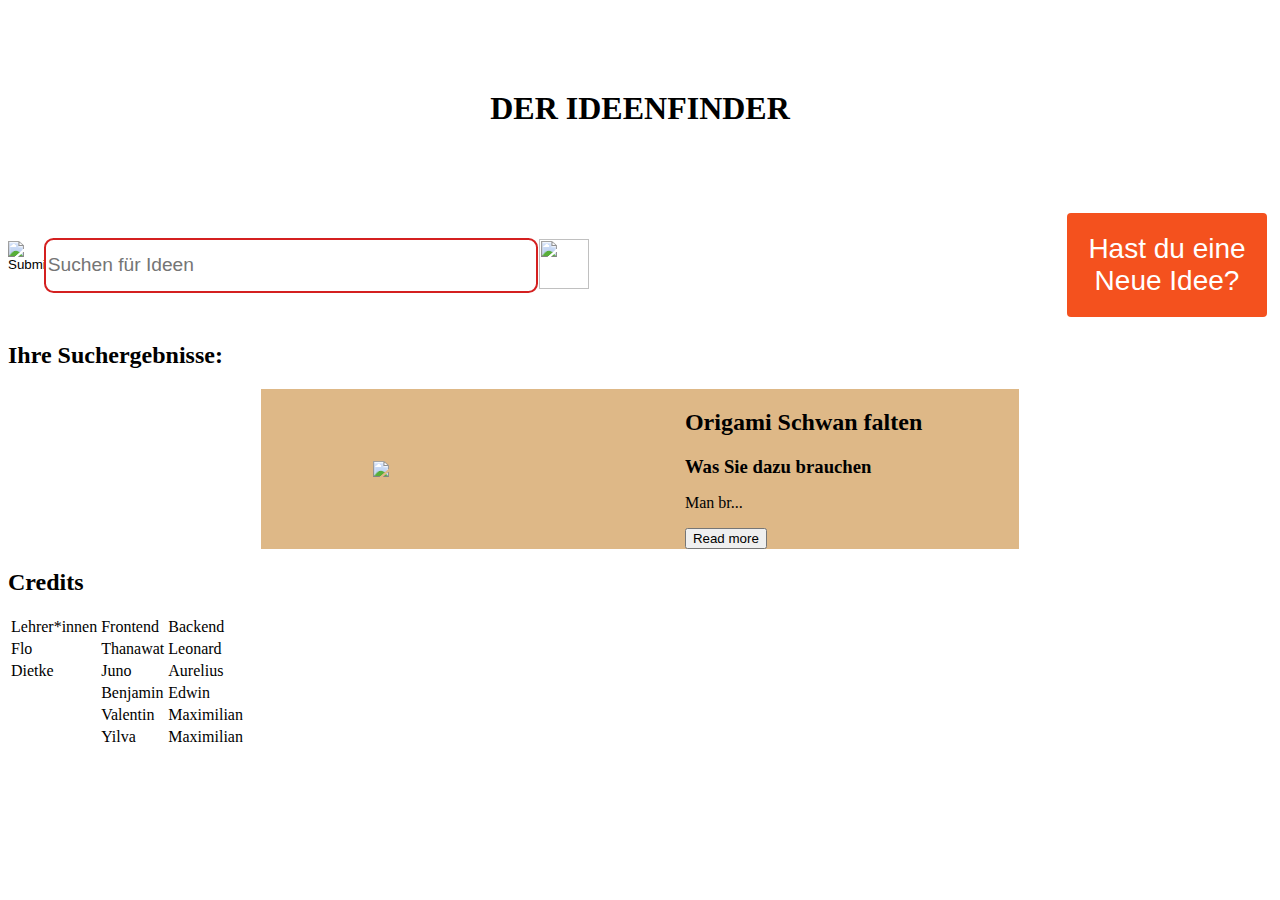
==== backend/src/main/resources/html/index.html @ b5ffecce "initial commit" ====
<!DOCTYPE html>
<html lang="de">
<head>
    <meta charset="UTF-8"/>
    <meta name="viewport" content="width=device-width, initial-scale=1.0"/>
    <meta http-equiv="X-UA-Compatible" content="ie=edge"/>
    <link rel="stylesheet" href="css/index.css"/>
    <title>DER IDEENFINDER</title>
</head>
<body>
<div class="vorne"><h1>DER IDEENFINDER</h1></div>
<div class="SucheIdee">
    <!--------------------------Suchleiste------------------------->

    <div class="Suchleiste">
        <form class="container" onsubmit="loadTableData(this);return false;">
            <input class="lupe" type="image"
                   src="https://encrypted-tbn0.gstatic.com/images?q=tbn:ANd9GcQaepoS2JnOfJm9vk6wekRk19RTUqXa2bZflA&usqp=CAU"
                   alt="Submit" width="30" height="30"/>
            <input class="suche" type="search" id="suchEingabe" placeholder="Suchen für Ideen"
                   height="100"/>

            <div class="dropdownMeta">
                <img src="https://previews.123rf.com/images/file404/file4041201/file404120100042/11837526-gl%C3%BChbirne.jpg"
                     width="50" height="50"/>
                <div class="dropdown-contentMeta">
                    <div class="dropdown">
                        <p>Kategorien</p>
                        <div class="dropdown-content">
                            <input type="checkbox" id="basteln" name="Kategorie" value="basteln">
                            <label for="basteln">Basteln</label><br>
                            <input type="checkbox" id="lesenBücher" name="Kategorie" value="lesenBücher">
                            <label for="lesenBücher">Lesen/Bücher</label><br>
                            <input type="checkbox" id="spielUndSpaß" name="Kategorie" value="spielUndSpaß">
                            <label for="spielUndSpaß">Spiel und Spaß</label><br>
                            <input type="checkbox" id="sonstiges" name="Kategorie" value="sonstiges">
                            <label for="sonstiges">Sonstiges</label><br>
                        </div>
                    </div>
                    <div class="dropdown">
                        <p>Materialien</p>
                        <div class="dropdown-content">
                            <input type="checkbox" id="stiftePapierLineal" name="stiftePapierLineal"
                                   value="stiftePapierLineal">
                            <label for="stiftePapierLineal"> Stifte/Papier/Lineal</label><br>
                            <input type="checkbox" id="wasserfarbenKleberSchere" name="wasserfarbenKleberSchere"
                                   value="wasserfarbenKleberSchere">
                            <label for="wasserfarbenKleberSchere"> Wasserfarben/Kleber/Schere</label><br>
                            <input type="checkbox" id="seilKabelSchnur" name="seilKabelSchnur" value="seilKabelSchnur">
                            <label for="seilKabelSchnur"> Seil/Kabel/Schnur</label><br>
                            <input type="checkbox" id="kastanienHolzZahnstocher" name="kastanienHolzZahnstocher"
                                   value="kastanienHolzZahnstocher">
                            <label for="kastanienHolzZahnstocher"> Kanstanien/Holz/Zahnstocher</label><br>
                        </div>
                    </div>
                </div>
            </div>
        </form>
    </div>
    <!--------------------------NeueIdee--------------------------->
    <div class="NeueIdee">
        <a href="neueIdee.html">
            <button class="button" style="vertical-align:middle"><span>Hast du eine Neue Idee? </span></button>
        </a>
    </div>
</div>

<h2>Ihre Suchergebnisse:</h2>
<div id="div1" class="InhaltBox">
    <div class="IdeenBox">
        <img
                src="https://www.ohrigami.eu/wp-content/uploads/2015/11/Origami_Schwan.jpg"
                width="200"
        />
        <div class="TitelText">
            <h2>Origami Schwan falten</h2>
            <h3 class="schwanTitel">Was Sie dazu brauchen</h3>
            <p>
                Man br<span id="dots">...</span><span id="more">
                aucht einmal Lorem ipsum dolor sit amet, consetetur sadipscing elitr, sed diam
                nonumy eirmod tempor invidunt ut labore et dolore magna aliquyam
                erat, sed diam voluptua. At vero eos et accusam et justo duo dolores
                et ea rebum. Stet clita kasd gubergren, no sea takimata sanctus est
                Lorem ipsum dolor sit amet. Lorem ipsum dolor sit amet, consetetur
                sadipscing elitr, sed diam nonumy eirmod tempor invidunt ut labore
                et dolore magna aliquyam erat, sed diam voluptua. At vero eos et
                accusam et justo duo dolores et ea rebum. Stet clita kasd gubergren,
                no sea takimata sanctus est Lorem ipsum dolor sit amet.
                Lorem ipsum
                dolor sit amet,;return false; consetetur sadipscing elitr, sed diam nonumy eirmod
                tempor invidunt ut labore et dolore magna aliquyam erat, sed diam
                voluptua. At vero eos et accusam et justo duo dolores et ea rebum.
                Stet clita kasd gubergren, no sea takimata sanctus est Lorem ipsum
                dolor sit amet.
              </span>
            </p>
            <button onclick="myFunction()" id="myBtn">Read more</button>
        </div>
    </div>
</div>
</div>
<script>
function myFunction() {
    var dots = document.getElementById("dots");
    var moreText = document.getElementById("more");
    var btnText = document.getElementById("myBtn");

    if (dots.style.display === "none") {
    dots.style.display = "inline";
    btnText.innerHTML = "Mehr";
    moreText.style.display = "none";
    } else {
    dots.style.display = "none";
    btnText.innerHTML = "Weniger";
    moreText.style.display = "inline";
    }
}

function loadTableData(form) {
    const inputValue = form.suchEingabe.value;
    const div1 = document.getElementById("div1");
    fetch("/search?" + new URLSearchParams([['query',inputValue]]))
        .then(function (response) {
            return response.json();
        })
        .then(function (items) {
            div1.textContent = '';
            items.forEach(function(item) {
                console.log(item);
                const div2 = document.createElement("div");
                div2.classList = "IdeenBox border-top";
                div1.appendChild(div2);

                const divContent = document.createElement("div");
                divContent.className = "TitleText";
                div2.appendChild(divContent);
                const h1 = document.createElement("h1");
                h1.innerHTML = item.bezeichnung;
                divContent.appendChild(h1);
                const p = document.createElement("p");
                p.textContent = item.beschreibung;
                p.textContent = item.beschreibung;

                const dots = document.createElement("span");
                dots.id = "dots"
                const more = document.createElement("span");
                more.id = "more"

                p.appendChild(dots);
                p.appendChild(more);

                const button = document.createElement("button");
                button.id="myBtn";
                button.onclick="myFunction()"
                button.textContent="Read more"
                divContent.appendChild(p);
                divContent.appendChild(button);
            });
        })
        .catch(error => {
            console.warn(error);
        });
}
</script>
</body>
<footer>
    <div>
        <table>
            <h2>Credits</h2>
            <tr>
                <td>Lehrer*innen</td>
                <td>Frontend</td>
                <td>Backend</td>
            </tr>
            <tr>
                <td>Flo</td>
                <td>Thanawat</td>
                <td>Leonard</td>
            </tr>
            <tr>
                <td>Dietke</td>
                <td>Juno</td>
                <td>Aurelius</td>
            </tr>
            <tr>
                <td></td>
                <td>Benjamin</td>
                <td>Edwin</td>
            </tr>
            <tr>
                <td></td>
                <td>Valentin</td>
                <td>Maximilian</td>
            </tr>
            <tr>
                <td></td>
                <td>Yilva</td>
                <td>Maximilian</td>
            </tr>
        </table>
        <br/>

    </div>
</footer>
</html>
---- backend/src/main/resources/html/css/index.css ----
.IdeenBox {
  display: flex;
  flex-direction: row;
  background-color: burlywood;
  justify-content: space-evenly;
  align-items: center;
  width: 60%;
}

.InhaltBox {
  display: flex;
  justify-content: center;
  flex-direction: column;
  align-items: center;
}

h3 {
  display: inline;
}
.TitelText {
  flex-direction: column;
}
.vorne {
  display: flex;
  background-image: url("https://www.digitipps.ch/wp-content/uploads/2019/12/alles-unscharf-fotografieren-Spiegelung-im-Weiher.jpg");
  height: 200px;
  justify-content: center;
  align-items: center;
}
#more {
  display: none;
}
img {
  margin: 2%;
}
.button {
  display: inline-block;
  border-radius: 4px;
  background-color: #f4511e;
  border: none;
  color: #ffffff;
  text-align: center;
  font-size: 28px;
  padding: 20px;
  width: 200px;
  transition: all 0.5s;
  cursor: pointer;
  margin: 5px;
}

.button span {
  cursor: pointer;
  display: inline-block;
  position: relative;
  transition: 0.5s;
}

.button span:after {
  content: "\00bb";
  position: absolute;
  opacity: 0;
  top: 0;
  right: -20px;
  transition: 0.5s;
}

.button:hover span {
  padding-right: 25px;
}

.button:hover span:after {
  opacity: 1;
  right: 0;
}

.SucheIdee {
  display: flex;
  justify-content: space-between;
  align-items: center;
}
.container {
  display: flex;
  flex-direction: row;
  width: 100%;
}

.lupe {
  padding-right: 1%;
  padding-top: 0.65%;
}

.suche {
  border: 2px solid rgb(212, 32, 32);
  border-radius: 0.5em;
  font-size: 1.2em;
  width: 500px;
  transition: width 5s ease-in-out;
}
.dropdownMeta {
  position: relative;
  display: inline-block;
}

.dropdown-contentMeta {
  display: none;
  position: absolute;
  background-color: #f9f9f9;
  min-width: 160px;
  box-shadow: 0px 8px 16px 0px rgba(0, 0, 0, 0.2);
  padding: 12px 16px;
  z-index: 1;
}

.dropdownMeta:hover .dropdown-contentMeta {
  display: inline;
}

.dropdown {
  position: relative;
  display: inline-block;
}

.dropdown-content {
  display: none;
  position: absolute;
  background-color: #f9f9f9;
  min-width: 160px;
  box-shadow: 0px 8px 16px 0px rgba(0, 0, 0, 0.2);
  padding: 12px 16px;
  z-index: 1;
}

.dropdown:hover .dropdown-content {
  display: inline;
}
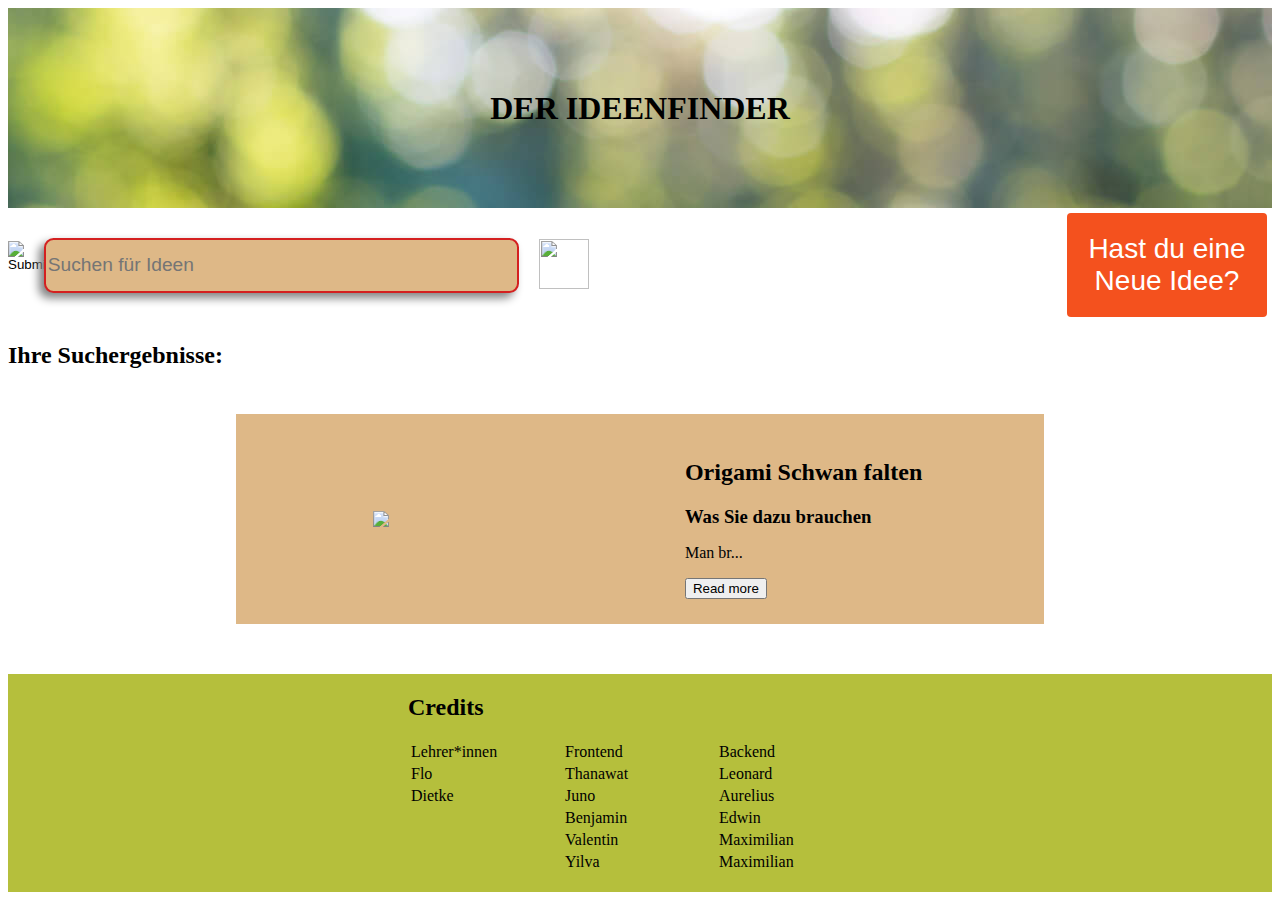
==== commit c179e32b: "neuste änderungen von Dietke" ====
--- a/backend/src/main/resources/html/index.html
+++ b/backend/src/main/resources/html/index.html
@@ -128,7 +128,7 @@
             items.forEach(function(item) {
                 console.log(item);
                 const div2 = document.createElement("div");
-                div2.classList = "IdeenBox border-top";
+                div2.classList = "IdeenBox";
                 div1.appendChild(div2);
 
                 const divContent = document.createElement("div");
--- a/backend/src/main/resources/html/css/index.css
+++ b/backend/src/main/resources/html/css/index.css
@@ -1,4 +1,6 @@
 .IdeenBox {
+  margin-top: 25px;
+  padding:25px;
   display: flex;
   flex-direction: row;
   background-color: burlywood;
@@ -17,22 +19,27 @@
 h3 {
   display: inline;
 }
+
 .TitelText {
   flex-direction: column;
 }
+
 .vorne {
   display: flex;
-  background-image: url("https://www.digitipps.ch/wp-content/uploads/2019/12/alles-unscharf-fotografieren-Spiegelung-im-Weiher.jpg");
+  background-image: url("bg_image.jpg");
   height: 200px;
   justify-content: center;
   align-items: center;
 }
+
 #more {
   display: none;
 }
+
 img {
   margin: 2%;
 }
+
 .button {
   display: inline-block;
   border-radius: 4px;
@@ -78,6 +85,7 @@
   justify-content: space-between;
   align-items: center;
 }
+
 .container {
   display: flex;
   flex-direction: row;
@@ -96,6 +104,7 @@
   width: 500px;
   transition: width 5s ease-in-out;
 }
+
 .dropdownMeta {
   position: relative;
   display: inline-block;
@@ -134,4 +143,77 @@
   display: inline;
 }
 
-
+.container {
+  display: flex;
+  flex-direction: row;
+  width: 100%;
+}
+
+.lupe {
+  padding-right: 1%;
+  padding-top: 0.65%;+
+}
+
+.suche {
+  box-shadow: burlywood;
+  border-radius: 0.5em;
+  font-size: 1.2em;
+  width: 500px;
+  font-size: 60;
+  transition: width 5s ease-in-out;
+  background-color: burlywood;
+  box-shadow: -5px 5px 10px grey;
+}
+
+.dropdownMeta {
+  position: relative;
+  display: inline-block;
+  margin-left: 3.25%;
+}
+
+.dropdown-contentMeta {
+  display: none;
+  position: absolute;
+  background-color: burlywood;
+  min-width: 160px;
+  box-shadow: 0px 8px 16px 0px burlywood;
+  padding: 12px 16px;
+  z-index: 1;
+}
+
+.dropdownMeta:hover .dropdown-contentMeta {
+  display: inline;
+}
+
+.dropdown {
+  position: relative;
+  display: inline-block;
+}
+
+.dropdown-content {
+  display: none;
+  position: absolute;
+  background-color: burlywood;
+  min-width: 160px;
+  box-shadow: 0px px 2px 0px burlywood;
+  padding: 12px 16px;
+  z-index: 1;
+}
+
+.dropdown:hover .dropdown-content {
+  display: inline;
+}
+
+footer{
+    display: flex;
+    justify-content: center;
+    margin-top: 50px;
+    background-color: #b5bf3c;
+}
+
+td{
+    width: 150px;
+}
+
+
+
